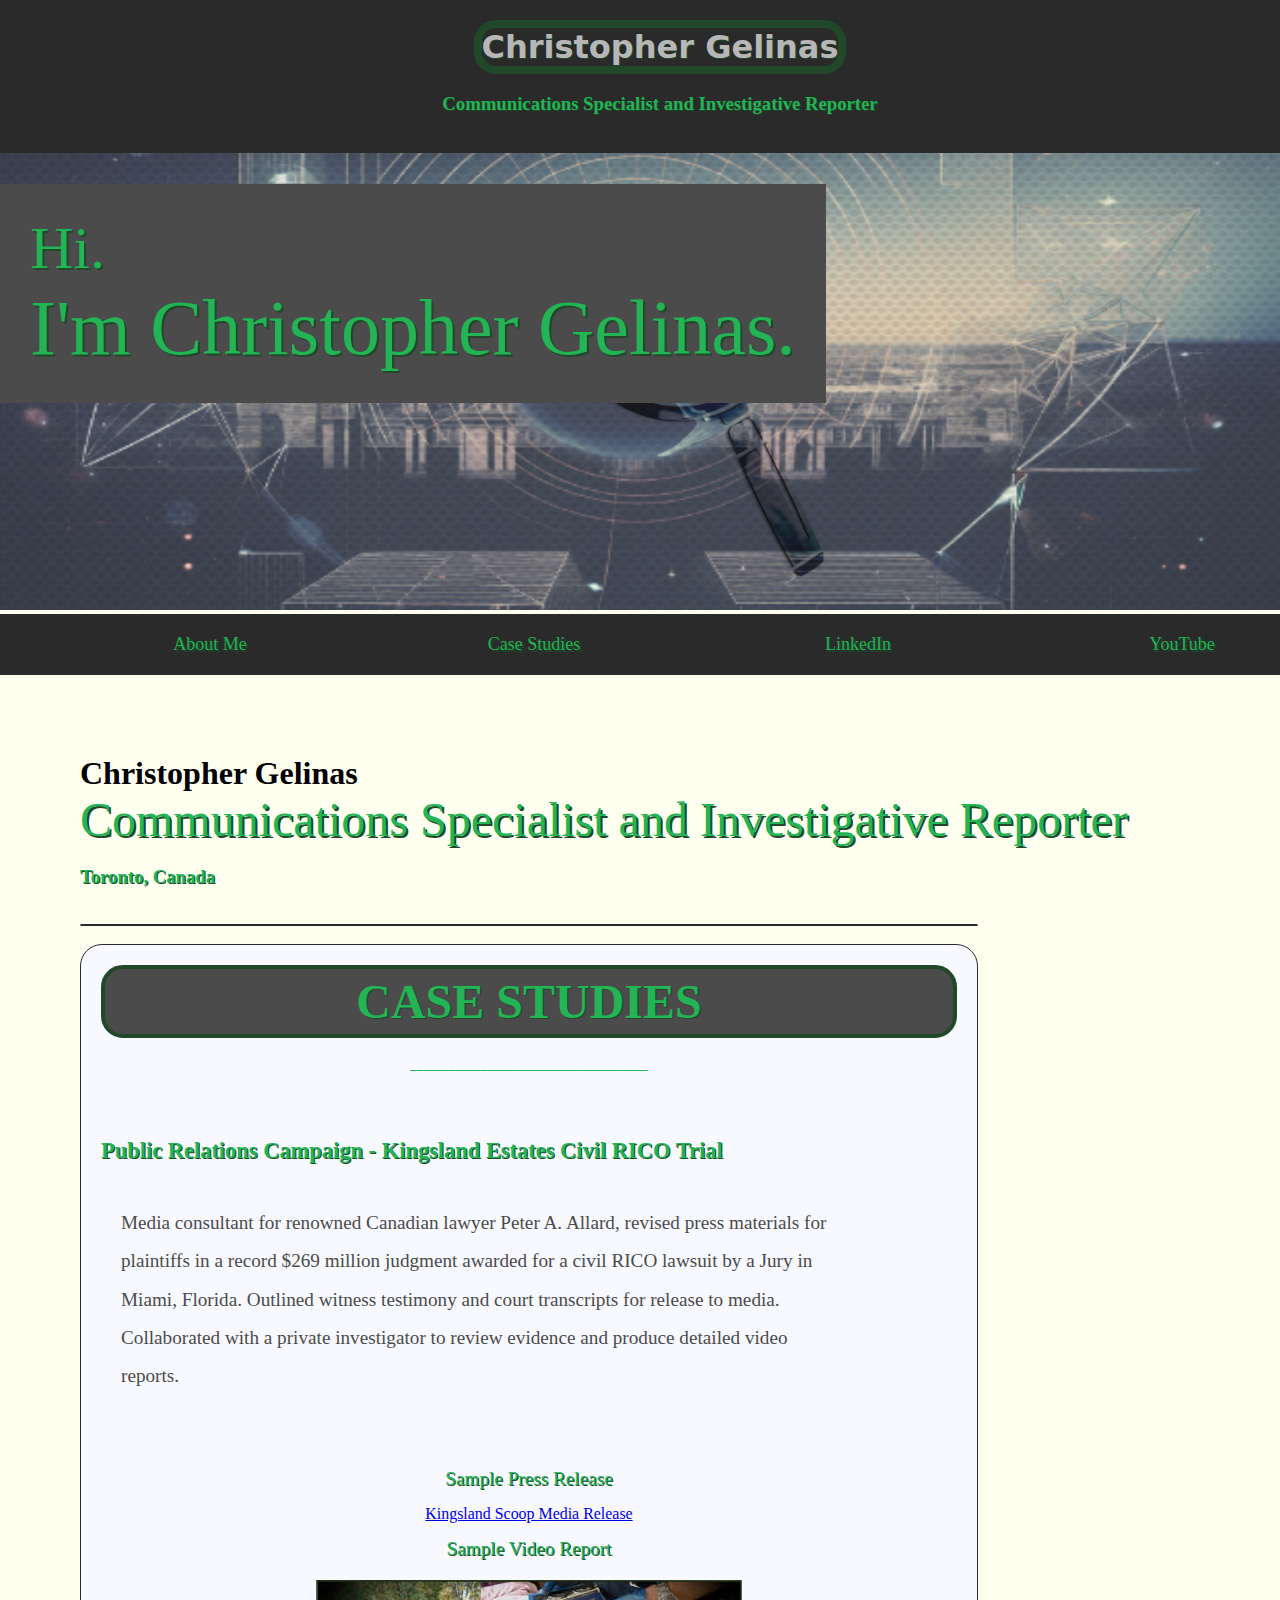
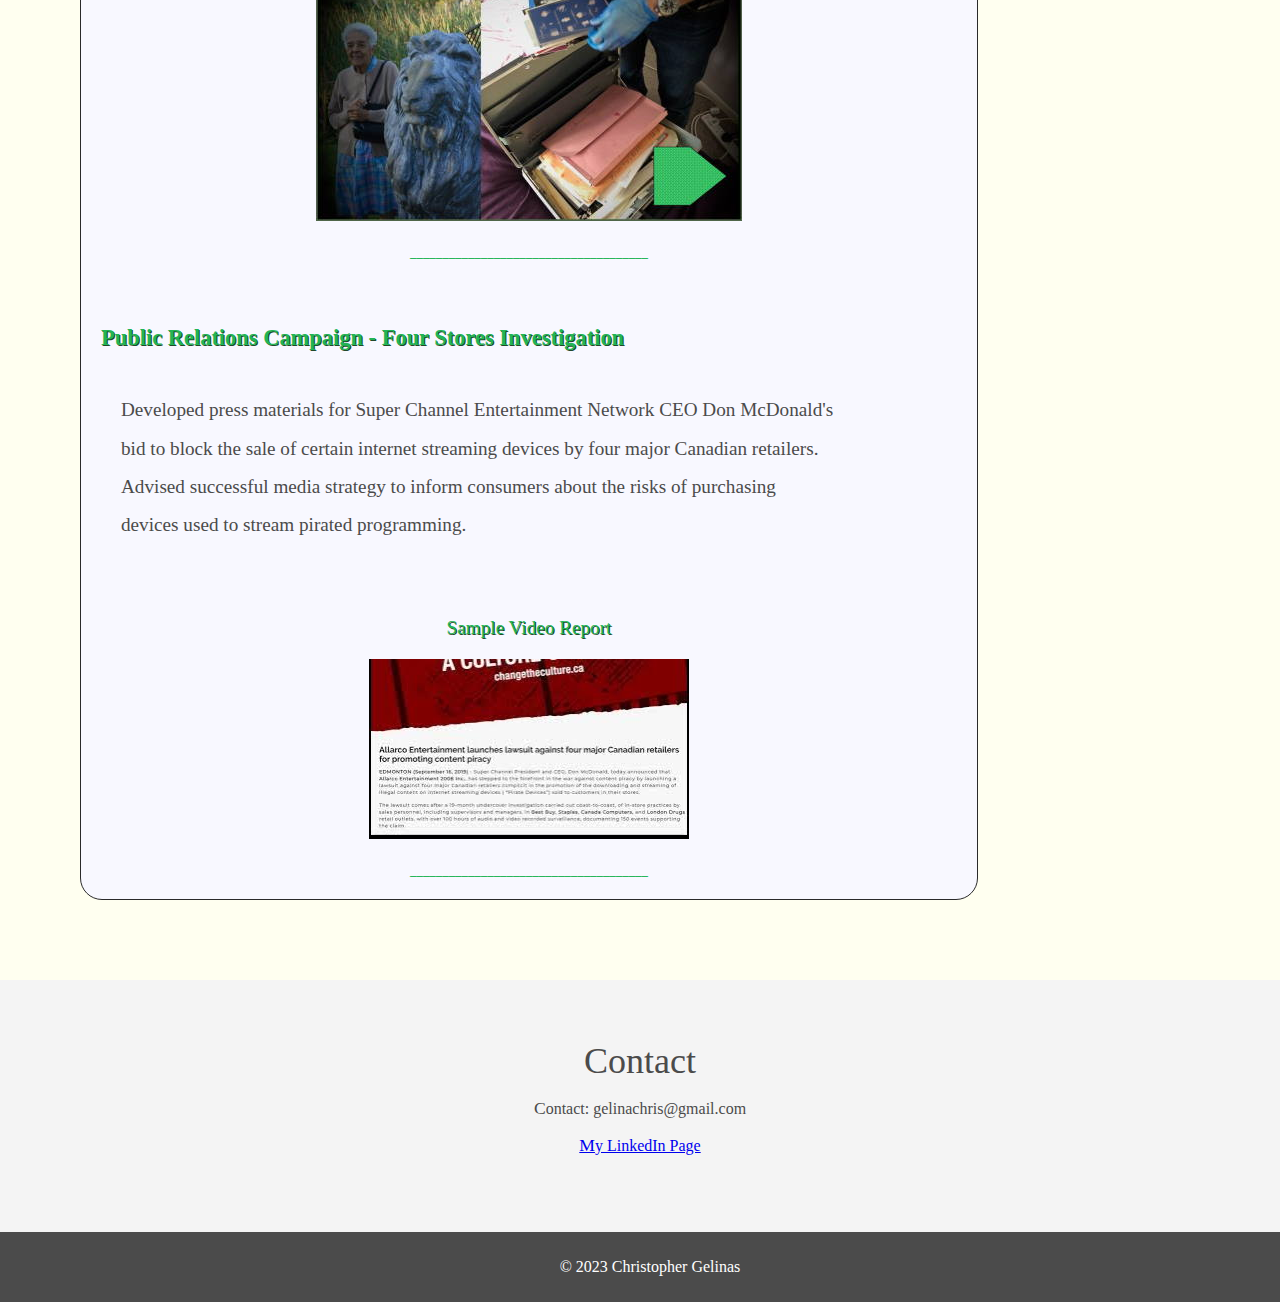
==== cases.html @ 3e199d47 "Add files via upload" ====
<!DOCTYPE html>

<html>
<head>
<meta name="viewport" content="width=device-width, initial-scale=1.0">
<link rel="stylesheet" href="styles.css">
<title>Christopher Gelinas - Communications Specialist and Investigative Reporter</title>
</head>
<body>

<header>
    <h1>Christopher Gelinas</h1>  
    <br> 
    <h3>Communications Specialist and Investigative Reporter</h3> 
</header>
<section class="banner">
    <img src="img/bannerglobe2.png" alt="Reality Reader welcome banner">
    <div class="welcome1">
        <h2>Hi. <br><span>I'm Christopher Gelinas.</span></h2>
          </div>


</section>
<nav class="main-nav">
    <ul>
        <li><a href="index.html" class="join">About Me</a></li>
        <li><a href="cases.html">Case Studies</a></li>
        <li><a href="www.linkedin.com/in/christopher-gelinas-868956281">LinkedIn</a></li>
        <li><a href="https://t.co/bEZvfR7Jmy">YouTube</a></li>
    </ul>
</nav>
<main>
    <article>
        <h1>Christopher Gelinas</h1>
        <section class="introduction">
        <h2>Communications Specialist and Investigative Reporter</h2>
        <h3>Toronto, Canada</h3>
        
        <br>
       
    </section>
        <section class="maincontainer">
            <div class="services">
                
            </div>
            </section>
            <br>

            <section class="projects">
                <h2>CASE STUDIES</h2>
                <h6> _____________________________________ </h6>
                <br>
                <h3>Public Relations Campaign - Kingsland Estates Civil RICO Trial</h3>
                <p>Media consultant for renowned Canadian lawyer Peter A. Allard, revised press materials for plaintiffs in a record $269 million judgment awarded for a civil RICO lawsuit by a Jury in Miami, Florida.      
                Outlined witness testimony and court transcripts for release to media. Collaborated with a private investigator to review evidence and produce detailed video reports.   
                </p>
                <br>
                <h4>Sample Press Release</h4>
               
                <h5><a href="https://kingslandscoop.com/release-1">Kingsland Scoop Media Release</a> </h5>
                <h4>Sample Video Report</h4>
                <ul class="images">
                    <li><a href="https://www.youtube.com/watch?v=OM-JlyzQgX8"><img src="img/kingsland4.jpg" alt="Kingsland Video"></a></li>
                    <!-- <li><img src="img/thumb-2.png" alt="mario thumb2"></li> -->
                    </ul>
                
            
                <h6> _____________________________________ </h6>
                <br>
                <h3>Public Relations Campaign - Four Stores Investigation</h3>
                <p>Developed press materials for Super Channel Entertainment Network CEO Don McDonald's bid to block the sale of certain internet streaming devices by four major Canadian retailers. Advised successful media strategy to inform consumers about the risks of purchasing devices used to stream pirated programming.   
                </p>
                <br>
            
                <h4>Sample Video Report</h4>
                <ul class="images">
                    <li><a href="https://youtu.be/QbMFPQFKv0w"><img src="img/fourstores1.jpg" alt="Four Stores Video"></a></li>
                    <!-- <li><img src="img/thumb-2.png" alt="mario thumb2"></li> -->
                    </ul>
                
            
                <h6> _____________________________________ </h6>


            </section>


           <!-- <header id="masthead" class="site-header" role="banner">
                <div class="site-branding">
                    <h1 id="logo" class="text-logo" itemprop="headline">
                        <a href="https://web.archive.org/web/20200403221545/https://realityreader.com/">Reality Reader</a>
                    </h1>-->
        
    </article>
    
</main>

 <!-- <div class="excerpt">
    <a href="https://web.archive.org/web/20200403221545/https://realityreader.com/panicking-john-podesta-freaks-out-at-trump-schemes-with-ex-cia-susan-rice-to-censor-political-opponents/" title="Panicking John Podesta Freaks Out at Trump, Schemes with ex-CIA &amp; Susan Rice to Censor Political Opponents" id="footer-thumbnail">
        <div>
            <div class="hover">
                <i class="point-icon icon-zoom-in"></i>
            </div>
            <div class="featured-thumbnail">
                <img src="https://web.archive.org/web/20200403221545im_/https://realityreader.com/wp-content/themes/point/images/footerthumb.png" class="attachment-featured wp-post-image" alt="Panicking John Podesta Freaks Out at Trump, Schemes with ex-CIA &amp; Susan Rice to Censor Political Opponents">
            </div>
        </div>
        <p class="footer-title">
            <span class="featured-title">Panicking John Podesta Freaks Out at Trump, Schemes with ex-CIA &#038;Susan Rice to Censor Political Opponents</span>
        </p>
    </a>
</div> -->

<section class="join">
    <h2>Contact</h2>
    <p>Contact: gelinachris@gmail.com</p> 
    <p><a href="www.linkedin.com/in/christopher-gelinas-868956281">My LinkedIn Page</a></p>

</section>
<footer>
    <p class="copyright">&copy 2023 Christopher Gelinas</p>
</footer>

</body>

</html>
---- styles.css ----
body{
    background-color: ivory;
}

body, h1, h2, a{
    margin: 0;
    padding: 0;
   
}
p {
    font-family: 'Roboto';
    font-style: normal;
    font-weight: 400;
}

h1 {
    font-family: 'Raleway';
    font-style: normal;
    font-weight: 800;
}

h2 {
    font-family: 'Oswald';
    font-style: normal;
    font-weight: 400;
}

h3 {
    font-family: 'Oswald';
    font-style: normal;
    font-weight: 600;
    color: #22b455;
    text-shadow: 1px 1px #204829;
}

h4 {
    font-family: 'Oswald';
    font-style: normal;
    font-weight: 400;
    text-shadow: 1px 1px #204829;
}

h5 {
    font-family: 'Oswald';
    font-style: normal;
    font-weight: 400;
}

h6 {
    font-family: 'Oswald';
    font-style: normal;
    font-weight: 400;
}

li{
    padding-right: 20px;
    text-align: center;
    list-style: none;
}


header{
    background-color: #2a2a2a;
    padding: 20px;
    text-align: center;
    position: fixed;
    width: 100%;
    z-index: 1;
    top: 0;
    left: 0;
}
header h1{
    color: #b7b7b7;
    border: 8px solid #204829;
    padding: 0px;
    display: inline-block;
    border-radius: 22px;
    font-family:system-ui, -apple-system, BlinkMacSystemFont, 'Segoe UI', Roboto, Oxygen, Ubuntu, Cantarell, 'Open Sans', 'Helvetica Neue', sans-serif;
    font-style: normal;
    text-shadow: 1px 1px #204829;
    font-weight: 800;
    font-size: 2em;
    text-align: center;
}
.banner{
    position: relative;
}
.banner img{
    max-width: 100%;
}
.banner .welcome1{
    background-color: #4B4B4B;
    text-shadow: 2px 2px #204829;
    color:#22b455;
    display: inline-block;
    padding: 30px;
    position: absolute;
    left: 0;
    top: 30%;
}


.banner h2{
    font-size: 74px;
}
.banner h2 span{
    font-size: 1.3em;
}
nav{
    background-color: #2a2a2a;
    padding: 20px;
    position: sticky;
    top: 95px;
}
nav ul{
    white-space: nowrap;
    max-width: 1200px;
    margin: 0 auto;
}
nav li{
    width: 25%;
    display: inline-block;
    font-size: 24px;
    text-align: center;
}
nav li a{
    text-decoration: none;
    text-shadow: 2px 2px #204829;
    color:#22b455;
    text-align: center;
    
}

main{
    max-width: 100%;
    width: 1200px;
    margin: 80px auto;
    padding: 0 40px;
    box-sizing: border-box;
}
article h2{
    text-shadow: 2px 2px #204829;
    color:#22b455;
    font-size: 48px;
}
article p{
    line-height: 2em;
    color: #4b4b4b;
}
.images{
    text-align: center;
    margin: 20px 0;
    white-space: nowrap;
    padding-inline: 10%;
}
.images li{
    display: inline-block;
    width: 40%;
    margin: 10px 5%;
}
.images li img{
    max-width: 100%;
}

/*.imagelink{
    max-width: 100%;
    position: relative;
 }*/



/*.imagelink{
    text-align: center;
    margin: 80px 0;
    width: 100%;
    padding: 20px;
    white-space: nowrap;
    max-width: 100%;
}
.imagelink a{
    display: inline-block;
    width: 40%;
    margin: 20px 5%;
}*/


section.join{
    background: #F4F4F4;
    text-align: center;
    padding: 60px 20px;
    color: #4B4B4B;
}
.join h2{
    font-size: 36px;
}

.maincontainer {
    /*text-shadow: 1px 1px #204829;*/
    color:#22b455;
    border: 1px solid #2a2a2a;
    border-radius: 22px;
    margin: 0px;
    text-align: center;
    font-weight: bold;
    font-style: normal;
    text-decoration: none;
    text-decoration: none;
    padding-left: 0px;
    max-width: 80%;
    background-color:ghostwhite;
}

.maincontainer p{
    /*text-shadow: 1px 1px #204829;*/
    color:#22b455;
    margin: 20px;
    text-align: center;
    font-weight: bold;
    font-style: normal;
    text-decoration: none;
    padding-left: 0px;
    max-width: 100%;
    background-color:ghostwhite;
    white-space: nowrap;
    
}

.maincontainer h2{
    text-shadow: 1px 1px #204829;
    color:#22b455;
    border: 4px solid #204829;
    border-radius: 22px;
    margin: 20px;
    font-weight: bold;
    font-family:'Oswald';
    font-style: normal;
    text-decoration: none;
    padding: 5px;
    text-align: center;
    max-width: 100%;
    background-color:#4B4B4B;
    white-space: nowrap;
}




.maincontainer ul{
    column-count: 2;
    line-height: 1.4em;
    color: #4B4B4B;
    font-family: 'Roboto';
    font-size: 1.4em;
    font-weight:bold;
    font-style: italic;
    text-decoration: none;
    padding: 20px;
    /*text-shadow: 1px 1px #204829;*/
    text-align: center;
  }

.maincontainer li a{
    line-height: 1.5em;
    color: #204829;
    font-family: 'Roboto';
    font-size: 2em;
    text-decoration: none;
    text-shadow: 1px 1px #b7b7b7;
    border: 1px solid #b7b7b7;
    text-align: center;
  }

 /* .maincontainer li a:link {
    line-height: 1.5em;
    color: #b70000;
    font-size: 2em;
    font-family: 'Roboto';
    text-decoration: none;
    text-shadow: 1px 1px #b7b7b7;
    border: 1px solid #b7b7b7;
    text-align: center;
  }

  .maincontainer li a:visited {
    line-height: 1.5em;
    color: #b70000;
    font-family: 'Roboto';
    text-decoration: none;
    font-size: 2em;
    text-shadow: 1px 1px #b7b7b7;
    border: 1px solid #b7b7b7;
    text-align: center;
  }*/

  .projects h2{
    text-shadow: 1px 1px #204829;
    color:#22b455;
    border: 4px solid #204829;
    border-radius: 22px;
    margin: 20px;
    font-weight: bold;
    font-family:'Oswald';
    font-style: normal;
    text-decoration: none;
    padding: 5px;
    text-align: center;
    max-width: 100%;
    background-color:#4B4B4B;
    white-space: nowrap;
}

.projects h3{

    padding-left: 20px;
    
    
}

.projects h4{

    margin: 10px;
    text-align: center;
    
}
.projects h5{
    text-decoration: none;
    margin: 15px;
    text-align: center;
    
}

.projects {
    /*text-shadow: 1px 1px #204829;*/
    color:#22b455;
    border: 1px solid #2a2a2a;
    border-radius: 22px;
    margin: 0px;
    font-weight: lighter;
    font-size: 1.2em;
    font-style: normal;
    text-decoration: none;
    padding-left: 0px;
    max-width: 80%;
    background-color:ghostwhite; 
}

.projects p{
    /*text-shadow: 1px 1px #204829;*/
    color:#4B4B4B;
    margin: 40px;
    font-weight: lighter;
    font-style: normal;
    text-decoration: none;
    padding-left: 0px;
    max-width: 80%; 
}

.projects h6{
    
    color:#22b455;
    margin: 20px;
    text-align: center;
    font-weight: bold;
    font-style: normal;
    text-decoration: none;
    padding-left: 0px;
    background-color:ghostwhite;
    white-space: nowrap;
}

footer{
    background-color:#4b4b4b;
    color: white;
    padding: 10px;
    text-align: center;
    width: 100%;
}





/*.imagelink a{
    max-width: 100%;
}*/


/*.articlecontainer{
    text-decoration:none;
    padding-left: 0px;
    color: #b70000;
    line-height: 1.5em;
    font-family: 'Roboto';
    text-decoration: none;
    font-size: 2em;
    text-shadow: 1px 1px #b7b7b7;
    border: 1px solid #b7b7b7;
    background-color: snow;
}
.articlecontainer span{
    text-decoration:none;
    padding-left: 0px;
    color: #4B4B4B;
    line-height: 1.5em;
    font-family: 'Roboto';
    text-decoration: none;
    font-size: 1em;
    font-size: medium;
    font-style: italic;
    background-color: snow;
}



form input{
margin: 20px 0;
padding: 10px 20px;
font-size: 24px;
border-radius: 28px;
border: 4px solid white;
}




/* psuedoclasses */

nav li a:hover{
    text-decoration: underline;
}

.images li:hover{
position: relative;
top: -4px;
}



.imagelink:hover{
    position: relative;
    top: -4px;
    }

form input:focus{
    border: 4px dashed #2a2a2a;
    outline: none;
    }
form input:valid{
    border: 4px solid #71D300;
}
/*nav li:first-child{
    border: 3px solid #F63232;
}*/
.introduction p::first-line{
    font-weight: bold;
    font-size: 1.2em;
}
section.join p::first-letter{
    font-size: 1.1em;
}
p::selection{
    background-color: #22b455;
    color: white;
}
p::after{
    content: ''
}
@media screen and (max-width: 1400px){
    .banner .welcome1 h2{
    font-size: 60px;    
    }
    nav li{
        font-size: 18px;
    }
}
@media screen and (max-width: 1100px){
    .banner .welcome1 h2{
    font-size: 40px;    
    }
    article li{
        list-style: none;
        text-align: center;
        padding: 15px;
        font-size: small;
    }
}

@media screen and (max-width: 750px){
    .banner .welcome1{
    position: relative; 
    text-align: center;  
    padding: 10px;
    width: 100%;
    }

    .banner .welcome1 br{
        display: none;   
        }

        .banner .welcome1 h2{
            font-size: 25px;
        }

        .banner .welcome1 span{
            font-size: 1em;
        }

        .images li{
            width: 100%;
            margin: 0 auto;
            display: block;
        }

}


        .images li{
            width: 100%;
            margin: 20px auto;
            display: block;
        }


@media screen and (max-width: 560px){
    nav li{
        font-size: 20px;
        display: block;
        width: 100%;
        margin: 12px 0;
    }
    header{
        position: relative;
    }
    nav {
        top: 0;
        z-index: 2;
    }
    

   
       
    @media screen and (max-width: 750px){
        .maincontainer{
            position: relative; 
            display: inline-block;
            white-space: nowrap;
            max-width: 750px;
            margin: 0 auto;
            font-size: 1em;
            width: 100%;
            padding: 0px;
            z-index: 1;
          }
        }

        @media screen and (max-width: 750px){
            .maincontainer ul{
                column-count: 1;
                list-style: none;
                font-size: 60%;
                margin: 0 auto;
                text-align: center;
                width: 100%;
                padding: 0;
                
              }
                
            

   
        @media screen and (max-width: 750px){
            .projects{
                font-size: 1em;
                position: relative;
                display: inline-block;
                padding-top: 10px; 
                max-width: 750px;
                margin: 0 auto;
                width: 100%;
                padding: 0;
                z-index: 1;
              }
            }

            /*@media screen and (max-width: 900px){
                .imagelink{
                    max-width: 50%;
                    height: auto;
                    width: auto\6;
                
                  }

            @media screen and (max-width: 750px){
                .imagelink{
                    max-width: 40%;
                    height: auto;
                    width: auto\6;
                    padding-right: 50%;
                  }*/

                 
                

    

}
}
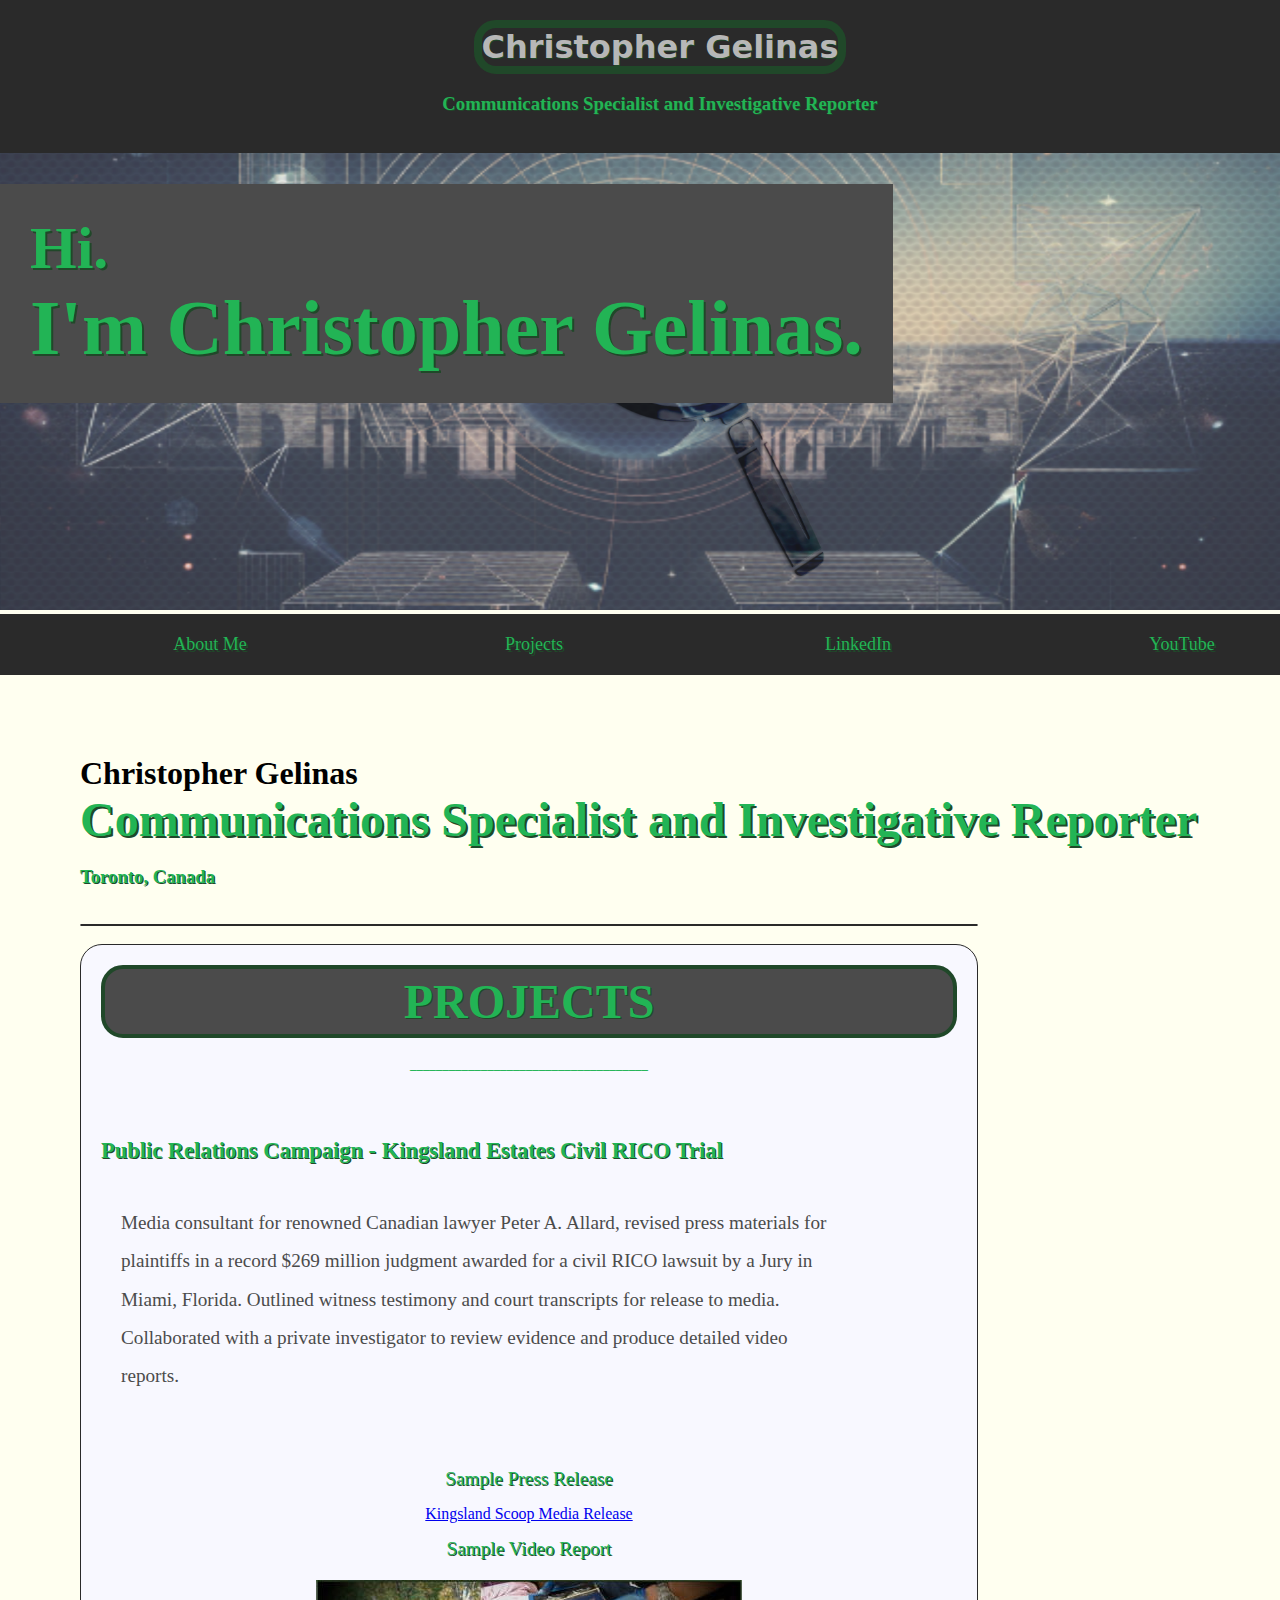
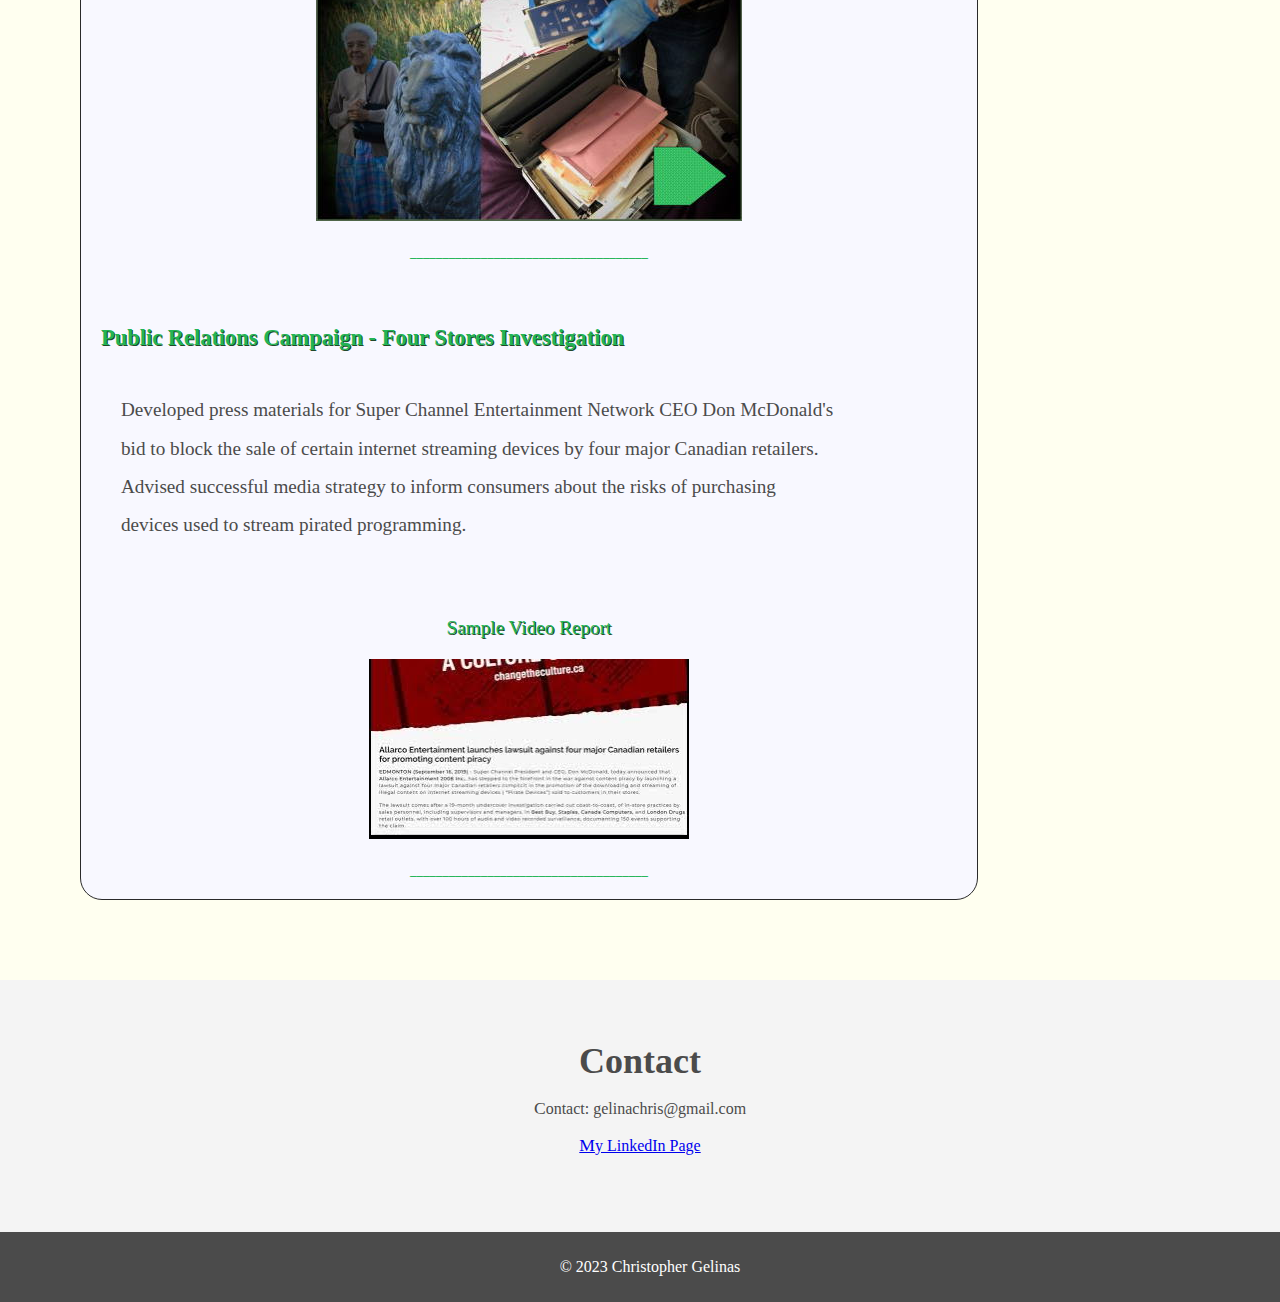
==== commit b068d0e2: "Add files via upload" ====
--- a/cases.html
+++ b/cases.html
@@ -24,8 +24,8 @@
 <nav class="main-nav">
     <ul>
         <li><a href="index.html" class="join">About Me</a></li>
-        <li><a href="cases.html">Case Studies</a></li>
-        <li><a href="www.linkedin.com/in/christopher-gelinas-868956281">LinkedIn</a></li>
+        <li><a href="cases.html">Projects</a></li>
+        <li><a href="linked.html">LinkedIn</a></li>
         <li><a href="https://t.co/bEZvfR7Jmy">YouTube</a></li>
     </ul>
 </nav>
@@ -47,7 +47,7 @@
             <br>
 
             <section class="projects">
-                <h2>CASE STUDIES</h2>
+                <h2>PROJECTS</h2>
                 <h6> _____________________________________ </h6>
                 <br>
                 <h3>Public Relations Campaign - Kingsland Estates Civil RICO Trial</h3>
--- a/styles.css
+++ b/styles.css
@@ -21,8 +21,7 @@
 
 h2 {
     font-family: 'Oswald';
-    font-style: normal;
-    font-weight: 400;
+    
 }
 
 h3 {
@@ -565,7 +564,14 @@
                 
               }
                 
-            
+              @media screen and (max-width: 550px){
+                .maincontainer h2{
+                    
+                    font-size: 8vw;
+                   
+                   
+                  }
+                }
 
    
         @media screen and (max-width: 750px){
@@ -582,6 +588,15 @@
               }
             }
 
+            @media screen and (max-width: 550px){
+                .projects h2{
+                    
+                    font-size: 8vw;
+                   
+                   
+                  }
+                }
+
             /*@media screen and (max-width: 900px){
                 .imagelink{
                     max-width: 50%;
